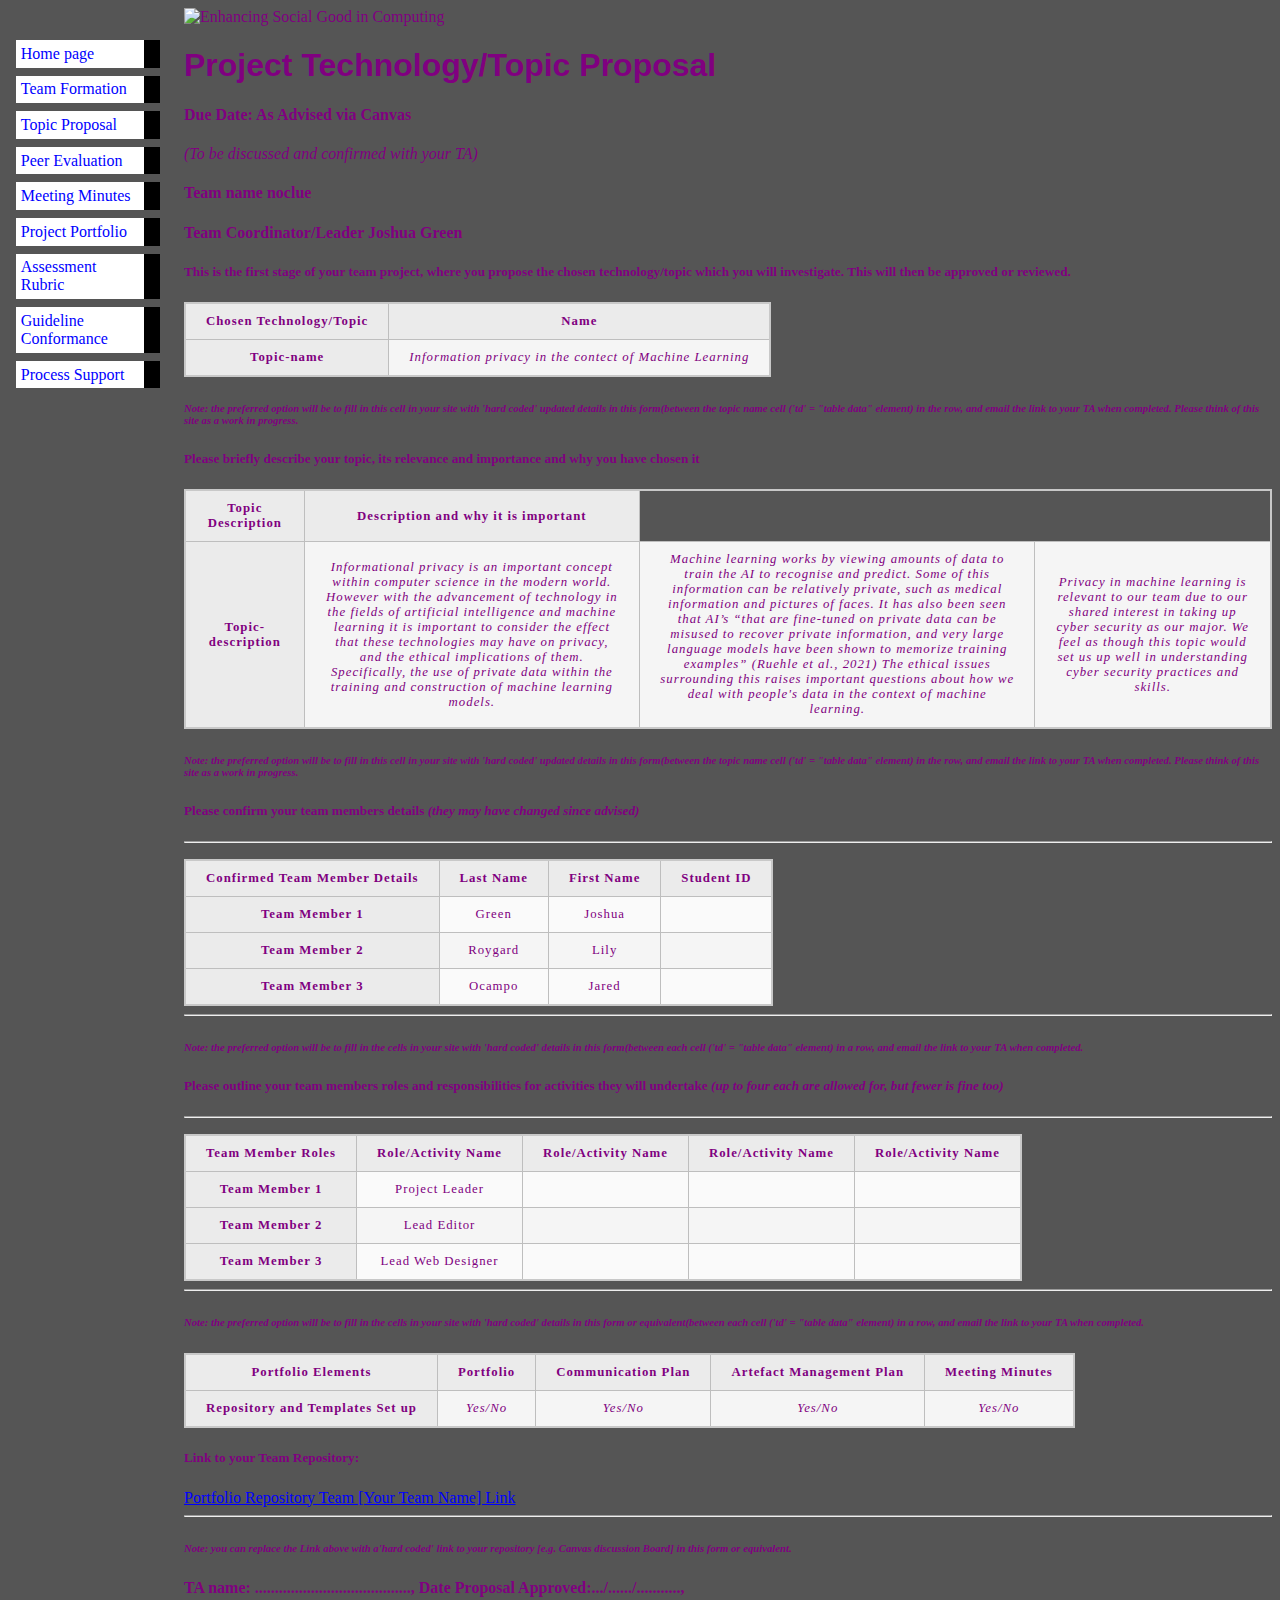
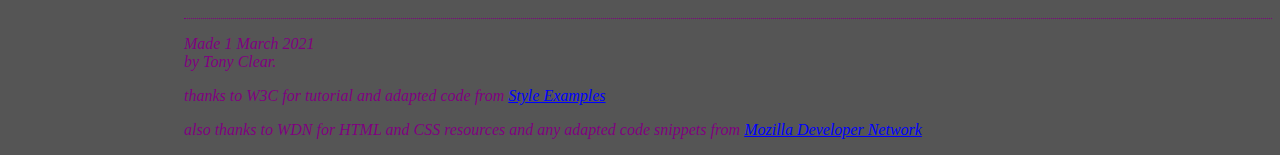
==== misc/proposal.html @ d50dd367 "Updated Proposal" ====
<!DOCTYPE html PUBLIC "-//W3C//DTD HTML 4.01//EN">
<html>
<head>
  <title>"proposal" </title>
  	<link rel="stylesheet" href="../styles/minimal-table.css">
  </head>


<body>
<img src="../images/csg4ed-small.png" alt="Enhancing Social Good in Computing"
<!-- Site navigation menu -->

<ul class="navbar">
  <li><a href="../index.html">Home page</a>
  <li><a href="team-formation.html">Team Formation</a>
   <li><a href="proposal.html">Topic Proposal</a>
	<li><a href="evaluation.html">Peer Evaluation</a>
	<li><a href="meetings.html">Meeting Minutes</a>
	<li><a href="portfolio.html">Project Portfolio</a>
		<li><a href="rubric.html">Assessment Rubric</a>
	<li><a href="guidelines.html">Guideline Conformance</a>
   <li><a href="process.html">Process Support</a>

</ul>

<!-- Main content -->
<h1>Project Technology/Topic Proposal</h1>

<h4>Due Date:  As Advised via Canvas </h4><p><em>(To be discussed and confirmed with your TA)</em></p>

<h4><p>Team name noclue</p></h4>


<h4><p>Team Coordinator/Leader Joshua Green</p></h4>

<p><h5>This is the first stage of your team project, where you propose the chosen technology/topic which you will investigate.  This will then be approved or reviewed.</h5></p>



<table>
    <p>
	<body ><th>Chosen Technology/Topic</th>


        <th scope="col" class="topic">Name</th>

		<tr></tr>
<p align = "left"</p>
		<tr>
		<th scope="row">Topic-name</th>
		<td> <em>Information privacy in the contect of Machine Learning</em></td>

   </tr>
	</hr>
	</p>
		</body>

</table>

<p><h6><em>Note: the preferred option will be to fill in this cell in your site with 'hard coded' updated details in this form(between the topic name cell ('td' = "table data" element) in the row, and email the link to your TA when completed.  Please think of this site as a work in progress.</p></h6></em>

<h5><p>Please briefly describe your topic, its relevance and importance and why you have chosen it</h5></p>

<table>
    <p>
	<body ><th>Topic Description</th>


        <th scope="col" class="descr">Description and why it is important</th>

		<tr></tr>
<p align = "left"</p>
		<tr>
		<th scope="row">Topic-description</th>
		<td> <em>Informational privacy is an important concept within computer science in the modern world. However with the advancement of technology in the fields of artificial intelligence and machine learning it is important to consider the effect that these technologies may have on privacy, and the ethical implications of them. Specifically, the use of private data within the training and construction of machine learning models.</em></td>
    <td> <em>Machine learning works by viewing amounts of data to train the AI to recognise and predict. Some of this information can be relatively private, such as medical information and pictures of faces. It has also been seen that AI’s “that are fine-tuned on private data can be misused to recover private information, and very large language models have been shown to memorize training examples” (Ruehle et al., 2021) The ethical issues surrounding this raises important questions about how we deal with people's data in the context of machine learning.</em></td>
    <td> <em>Privacy in machine learning is relevant to our team due to our shared interest in taking up cyber security as our major. We feel as though this topic would set us up well in understanding cyber security practices and skills.</em></td>

   </tr>
	</hr>
	</p>

	</body>

</table>

<p><h6><em>Note: the preferred option will be to fill in this cell in your site with 'hard coded' updated details in this form(between the topic name cell ('td' = "table data" element) in the row, and email the link to your TA when completed.  Please think of this site as a work in progress.</p></h6></em>
<h5><p>Please confirm your team members details <em>(they may have changed since advised)</em></h5>



<table>
    <p>
	<body ><th>Confirmed Team Member Details</th>


        <th scope="col" class="last name">Last Name</th>
	    <th scope="col" class="first name">First Name</th>
        <th scope="col" class="id">Student ID</th>
    </tr>
	<hr />
	</p>

	<p align = "left"</p>
		<th scope="row">Team Member 1</th>
		<td>Green</td>
		<td>Joshua</td>
        <td></td>

   </tr>
	<p align = "left"</p>
	<th scope="row">Team Member 2</th>
    <td>Roygard</td>
		<td>Lily</td>
        <td></td>

    </tr>
	<th scope="row">Team Member 3</th>
    <td>Ocampo</td>
		<td>Jared</td>
        <td></td>

    </tr>


</table>
<hr/>
<p><h6><em>Note: the preferred option will be to fill in the cells in your site with 'hard coded' details in this form(between each cell ('td' = "table data" element) in a row, and email the link to your TA when completed.</p></h6></em>
<h5><p>Please outline your team members roles and responsibilities for activities they will undertake <em>(up to four each are allowed for, but fewer is fine too)</em></h5>


<table>
    <p>
	<body ><th>Team Member Roles</th>


        <th scope="col" class="role1">Role/Activity Name</th>
	    <th scope="col" class="role2">Role/Activity Name</th>
        <th scope="col" class="role3">Role/Activity Name</th>
		<th scope="col" class="role4">Role/Activity Name</th>
    </tr>
	<hr />
	</p>

	<p align = "left"</p>
		<th scope="row">Team Member 1</th>
		<td>Project Leader</td>
		<td></td>
        <td></td>
		<td></td>
   </tr>
	<p align = "left"</p>
	<th scope="row">Team Member 2</th>
        <td>Lead Editor</td>
		<td></td>
        <td></td>
		<td></td>

    </tr>
	<th scope="row">Team Member 3</th>
        <td>Lead Web Designer</td>
		<td></td>
        <td></td>
		<td></td>

    </tr>


</table>
<hr/>
<p><h6><em>Note: the preferred option will be to fill in the cells in your site with 'hard coded' details in this form or equivalent(between each cell ('td' = "table data" element) in a row, and email the link to your TA when completed.</p></h6></em>

<table>
    <p>
	<body ><th>Portfolio Elements</th>


        <th scope="col" class="topic">Portfolio</th>
		<th scope="col"class="comms">Communication Plan</th>
		<th scope="col"class="comms">Artefact Management Plan</th>
		<th scope="col" class="topic">Meeting Minutes</th>
		 <tr></tr>
<p align = "left"</p>
		<tr>
		<th scope="row">Repository and Templates Set up</th>
		<td> <em>Yes/No</em></td>
		<td> <em>Yes/No</em></td>
		<td> <em>Yes/No</em></td>
		<td> <em>Yes/No</em></td>
   </tr>
	</hr>
	</p>
		</body>

</table>

<h5>Link to your Team Repository: </h5>
<a href="https://canvas.aut.ac.nz/courses/1048/discussion_topics/3449">Portfolio Repository Team [Your Team Name] Link</a>

  <hr/>
<p><h6><em>Note: you can replace the Link above with a'hard coded' link to your repository [e.g. Canvas discussion Board] in this form or equivalent.</p></h6></em>

<p><h4>TA name: ......................................., Date Proposal Approved:.../....../..........., </p></h4>

<!-- Sign and date the page, it's only polite! -->
<address>Made 1 March 2021<br>
  by Tony Clear.</address>

<p><em>thanks to W3C for tutorial and adapted code from <a href="https://www.w3.org/Style/Examples/011/firstcss.en.html">Style Examples</a></p></em>
<p><em>also thanks to WDN for HTML and CSS resources and any adapted code snippets from <a href= "https://developer.mozilla.org/en-US/docs/Web">Mozilla Developer Network</a></p></em

</body>
</html>
---- styles/minimal-table.css ----
body {


font-family: sans-serif;
padding-left: 11em;
   font-family: Georgia, "Times New Roman",
          Times, serif;
		  color: purple;
    background-color: #555555 }
	  ul.navbar {
     list-style-type: none;
    padding: 0;
    margin: 0;
	position: absolute;
    top: 2em;
    left: 1em;
    width: 9em }
	h1 {
  font-family: Helvetica, Geneva, Arial,
        SunSans-Regular, sans-serif }
ul.navbar li {
  background: white;
  margin: 0.5em 0;
  padding: 0.3em;
  border-right: 1em solid black }
ul.navbar a {
  text-decoration: none }
a:link {
  color: blue }
a:visited {
  color: purple }
address {
  margin-top: 1em;
  padding-top: 1em;
  border-top: thin dotted }
table {
  border-collapse: collapse;
  border: 2px solid rgb(200,200,200);
  letter-spacing: 1px;
  font-size: 0.8rem;
}

td, th {
  border: 1px solid rgb(190,190,190);
  padding: 10px 20px;
}

th {
  background-color: rgb(235,235,235);
}

td {
  text-align: center;
}

tr:nth-child(even) td {
  background-color: rgb(250,250,250);
}

tr:nth-child(odd) td {
  background-color: rgb(245,245,245);
}

caption {
  padding: 10px;
}
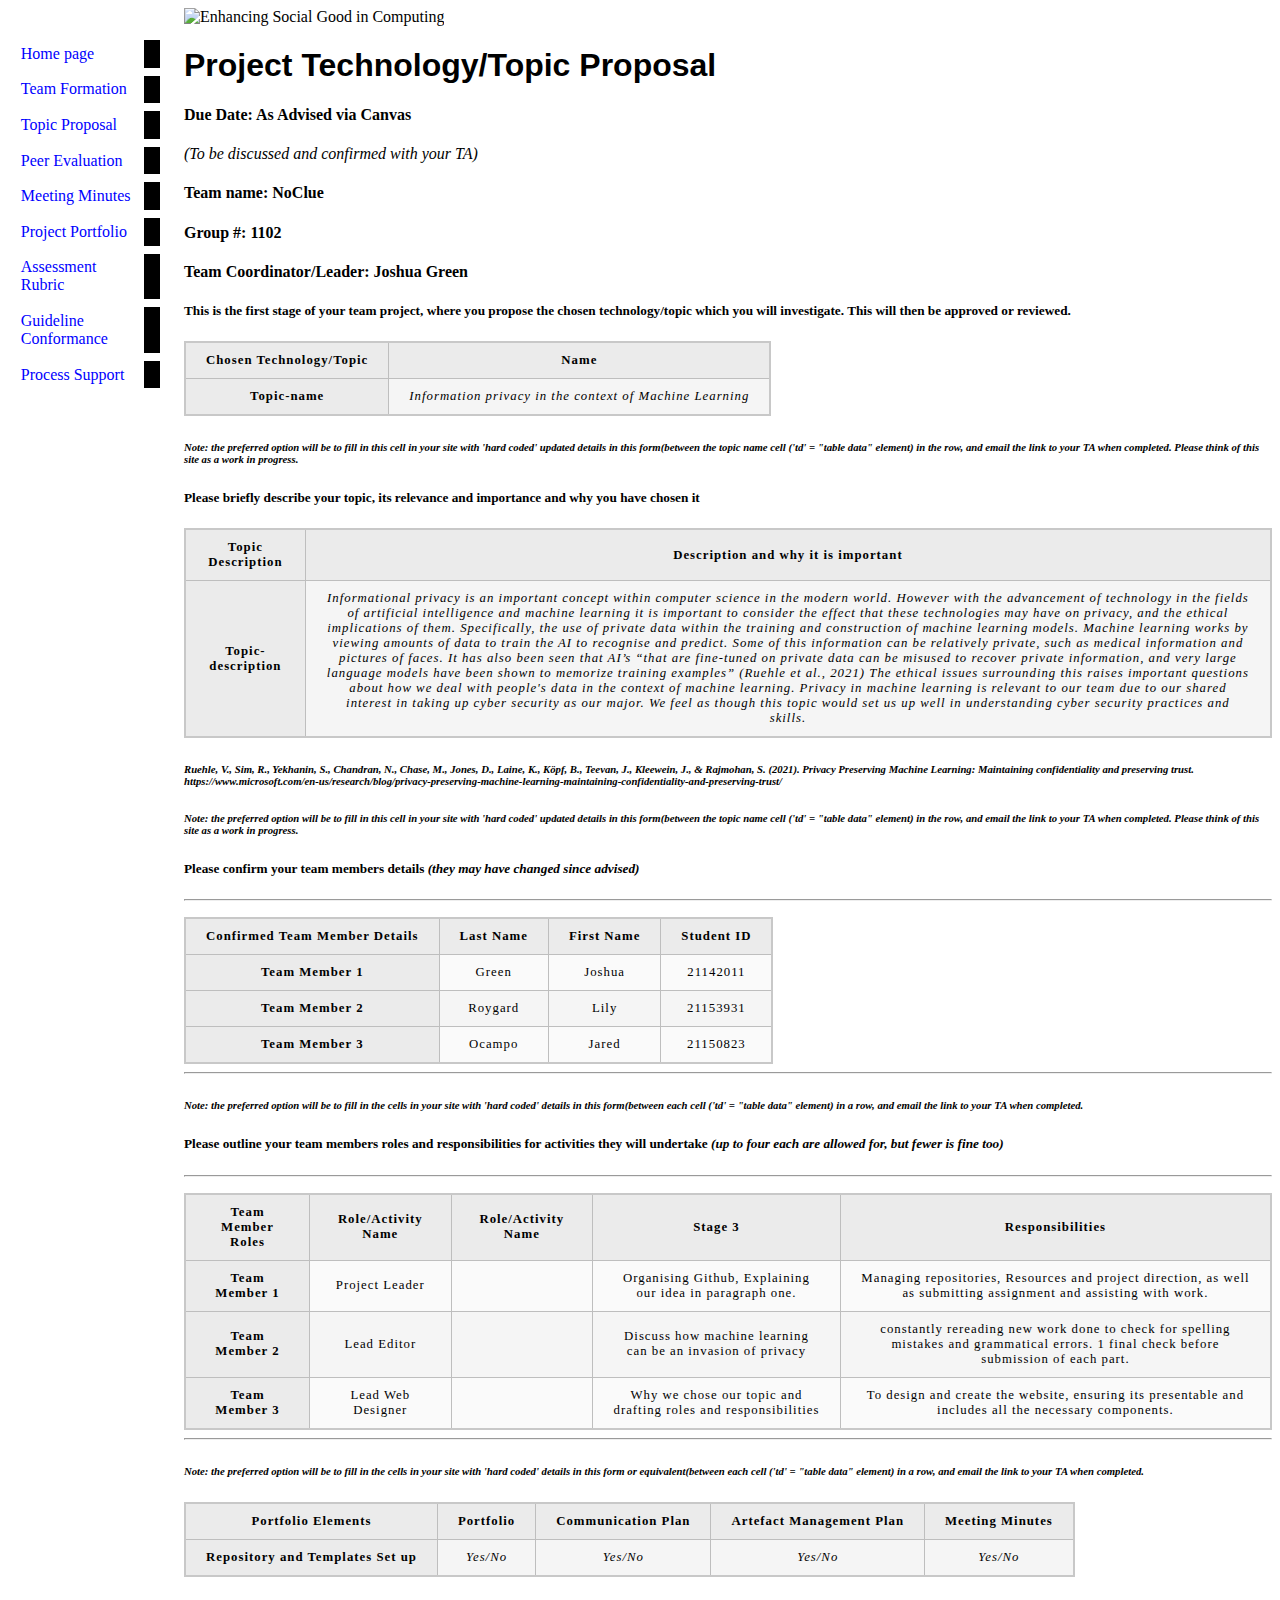
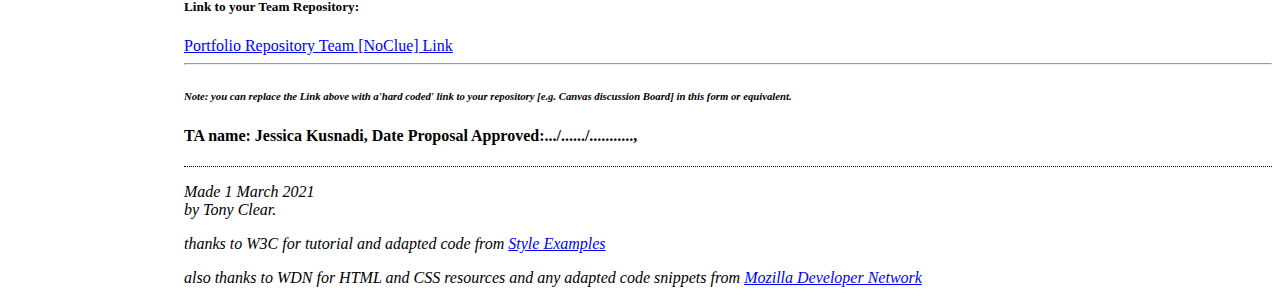
==== commit 21988db6: "Update proposal.html" ====
--- a/misc/proposal.html
+++ b/misc/proposal.html
@@ -28,10 +28,11 @@
 
 <h4>Due Date:  As Advised via Canvas </h4><p><em>(To be discussed and confirmed with your TA)</em></p>
 
-<h4><p>Team name noclue</p></h4>
-
-
-<h4><p>Team Coordinator/Leader Joshua Green</p></h4>
+<h4><p>Team name: NoClue</p></h4>
+
+<h4><p>Group #: 1102</p></h4>
+
+<h4><p>Team Coordinator/Leader: Joshua Green</p></h4>
 
 <p><h5>This is the first stage of your team project, where you propose the chosen technology/topic which you will investigate.  This will then be approved or reviewed.</h5></p>
 
@@ -48,7 +49,7 @@
 <p align = "left"</p>
 		<tr>
 		<th scope="row">Topic-name</th>
-		<td> <em>Information privacy in the contect of Machine Learning</em></td>
+		<td> <em>Information privacy in the context of Machine Learning</em></td>
 
    </tr>
 	</hr>
@@ -72,9 +73,15 @@
 <p align = "left"</p>
 		<tr>
 		<th scope="row">Topic-description</th>
-		<td> <em>Informational privacy is an important concept within computer science in the modern world. However with the advancement of technology in the fields of artificial intelligence and machine learning it is important to consider the effect that these technologies may have on privacy, and the ethical implications of them. Specifically, the use of private data within the training and construction of machine learning models.</em></td>
-    <td> <em>Machine learning works by viewing amounts of data to train the AI to recognise and predict. Some of this information can be relatively private, such as medical information and pictures of faces. It has also been seen that AI’s “that are fine-tuned on private data can be misused to recover private information, and very large language models have been shown to memorize training examples” (Ruehle et al., 2021) The ethical issues surrounding this raises important questions about how we deal with people's data in the context of machine learning.</em></td>
-    <td> <em>Privacy in machine learning is relevant to our team due to our shared interest in taking up cyber security as our major. We feel as though this topic would set us up well in understanding cyber security practices and skills.</em></td>
+		<td> <em>Informational privacy is an important concept within computer science in the modern world. However with the advancement of technology in the fields of artificial intelligence and machine learning it is important to consider the effect that these technologies may have on privacy, and the ethical implications of them. Specifically, the use of private data within the training and construction of machine learning models.
+
+Machine learning works by viewing amounts of data to train the AI to recognise and predict. Some of this information can be relatively private, such as medical information and pictures of faces. It has also been seen that AI’s “that are fine-tuned on private data can be misused to recover private information, and very large language models have been shown to memorize training examples” (Ruehle et al., 2021) The ethical issues surrounding this raises important questions about how we deal with people's data in the context of machine learning.
+
+Privacy in machine learning is relevant to our team due to our shared interest in taking up cyber security as our major. We feel as though this topic would set us up well in understanding cyber security practices and skills.
+
+
+
+</em></td>
 
    </tr>
 	</hr>
@@ -83,6 +90,10 @@
 	</body>
 
 </table>
+<p><h6><em>Ruehle, V., Sim, R., Yekhanin, S., Chandran, N., Chase, M., Jones, D., Laine, K., Köpf, B.,
+Teevan, J.,  Kleewein, J., & Rajmohan, S. (2021). Privacy Preserving Machine Learning:
+Maintaining confidentiality and preserving trust. https://www.microsoft.com/en-us/research/blog/privacy-preserving-machine-learning-maintaining-confidentiality-and-preserving-trust/
+</p></h6></em>
 
 <p><h6><em>Note: the preferred option will be to fill in this cell in your site with 'hard coded' updated details in this form(between the topic name cell ('td' = "table data" element) in the row, and email the link to your TA when completed.  Please think of this site as a work in progress.</p></h6></em>
 <h5><p>Please confirm your team members details <em>(they may have changed since advised)</em></h5>
@@ -105,20 +116,20 @@
 		<th scope="row">Team Member 1</th>
 		<td>Green</td>
 		<td>Joshua</td>
-        <td></td>
+        <td>21142011</td>
 
    </tr>
 	<p align = "left"</p>
 	<th scope="row">Team Member 2</th>
     <td>Roygard</td>
 		<td>Lily</td>
-        <td></td>
+        <td>21153931</td>
 
     </tr>
 	<th scope="row">Team Member 3</th>
     <td>Ocampo</td>
 		<td>Jared</td>
-        <td></td>
+        <td>21150823</td>
 
     </tr>
 
@@ -136,8 +147,8 @@
 
         <th scope="col" class="role1">Role/Activity Name</th>
 	    <th scope="col" class="role2">Role/Activity Name</th>
-        <th scope="col" class="role3">Role/Activity Name</th>
-		<th scope="col" class="role4">Role/Activity Name</th>
+        <th scope="col" class="role3">Stage 3</th>
+		<th scope="col" class="role4">Responsibilities</th>
     </tr>
 	<hr />
 	</p>
@@ -146,22 +157,22 @@
 		<th scope="row">Team Member 1</th>
 		<td>Project Leader</td>
 		<td></td>
-        <td></td>
-		<td></td>
+        <td>Organising Github, Explaining our idea in paragraph one.</td>
+		<td>Managing repositories, Resources and project direction, as well as submitting assignment and assisting with work.</td>
    </tr>
 	<p align = "left"</p>
 	<th scope="row">Team Member 2</th>
         <td>Lead Editor</td>
 		<td></td>
-        <td></td>
-		<td></td>
+        <td>Discuss how machine learning can be an invasion of privacy</td>
+		<td>constantly rereading new work done to check for spelling mistakes and grammatical errors. 1 final check before submission of each part.</td>
 
     </tr>
 	<th scope="row">Team Member 3</th>
         <td>Lead Web Designer</td>
 		<td></td>
-        <td></td>
-		<td></td>
+        <td>Why we chose our topic and drafting roles and responsibilities</td>
+		<td>To design and create the website, ensuring its presentable and includes all the necessary components.</td>
 
     </tr>
 
@@ -195,12 +206,12 @@
 </table>
 
 <h5>Link to your Team Repository: </h5>
-<a href="https://canvas.aut.ac.nz/courses/1048/discussion_topics/3449">Portfolio Repository Team [Your Team Name] Link</a>
+<a href="https://github.com/noclue-org/noclue-org.github.io">Portfolio Repository Team [NoClue] Link</a>
 
   <hr/>
 <p><h6><em>Note: you can replace the Link above with a'hard coded' link to your repository [e.g. Canvas discussion Board] in this form or equivalent.</p></h6></em>
 
-<p><h4>TA name: ......................................., Date Proposal Approved:.../....../..........., </p></h4>
+<p><h4>TA name: Jessica Kusnadi, Date Proposal Approved:.../....../..........., </p></h4>
 
 <!-- Sign and date the page, it's only polite! -->
 <address>Made 1 March 2021<br>
--- a/styles/minimal-table.css
+++ b/styles/minimal-table.css
@@ -5,8 +5,8 @@
 padding-left: 11em;
    font-family: Georgia, "Times New Roman",
           Times, serif;
-		  color: purple;
-    background-color: #555555 }
+		  color: black;
+    background-color: #FFFFFF; }
 	  ul.navbar {
      list-style-type: none;
     padding: 0;
@@ -64,4 +64,3 @@
 caption {
   padding: 10px;
 }
-  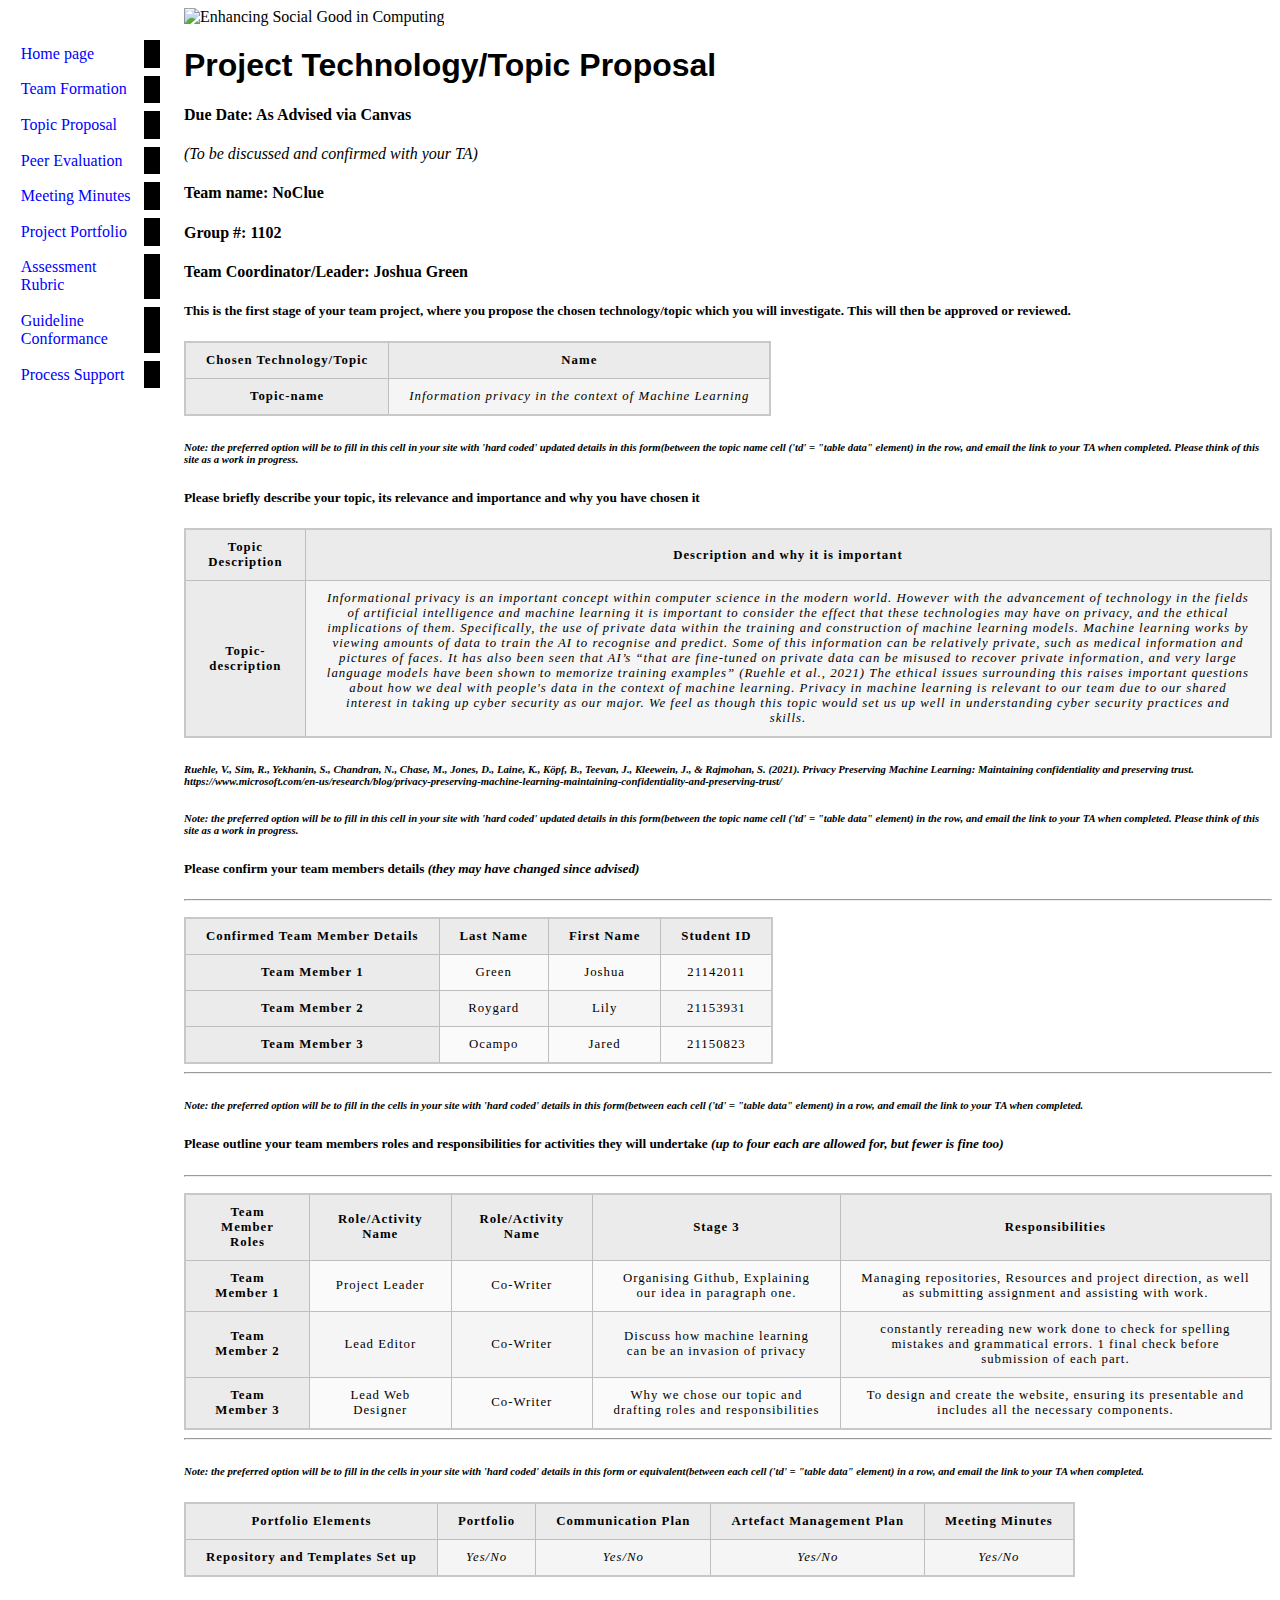
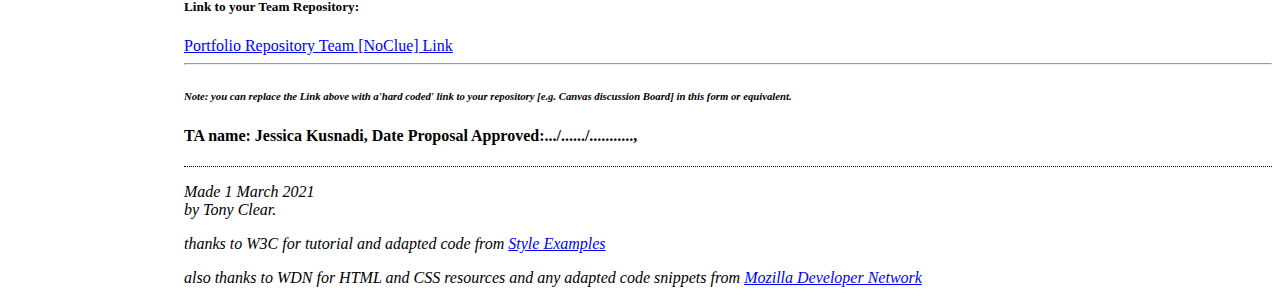
==== commit 0e80d8b4: "Update proposal.html" ====
--- a/misc/proposal.html
+++ b/misc/proposal.html
@@ -156,21 +156,21 @@
 	<p align = "left"</p>
 		<th scope="row">Team Member 1</th>
 		<td>Project Leader</td>
-		<td></td>
+		<td>Co-Writer</td>
         <td>Organising Github, Explaining our idea in paragraph one.</td>
 		<td>Managing repositories, Resources and project direction, as well as submitting assignment and assisting with work.</td>
    </tr>
 	<p align = "left"</p>
 	<th scope="row">Team Member 2</th>
         <td>Lead Editor</td>
-		<td></td>
+		<td>Co-Writer</td>
         <td>Discuss how machine learning can be an invasion of privacy</td>
 		<td>constantly rereading new work done to check for spelling mistakes and grammatical errors. 1 final check before submission of each part.</td>
 
     </tr>
 	<th scope="row">Team Member 3</th>
         <td>Lead Web Designer</td>
-		<td></td>
+		<td>Co-Writer</td>
         <td>Why we chose our topic and drafting roles and responsibilities</td>
 		<td>To design and create the website, ensuring its presentable and includes all the necessary components.</td>
 
